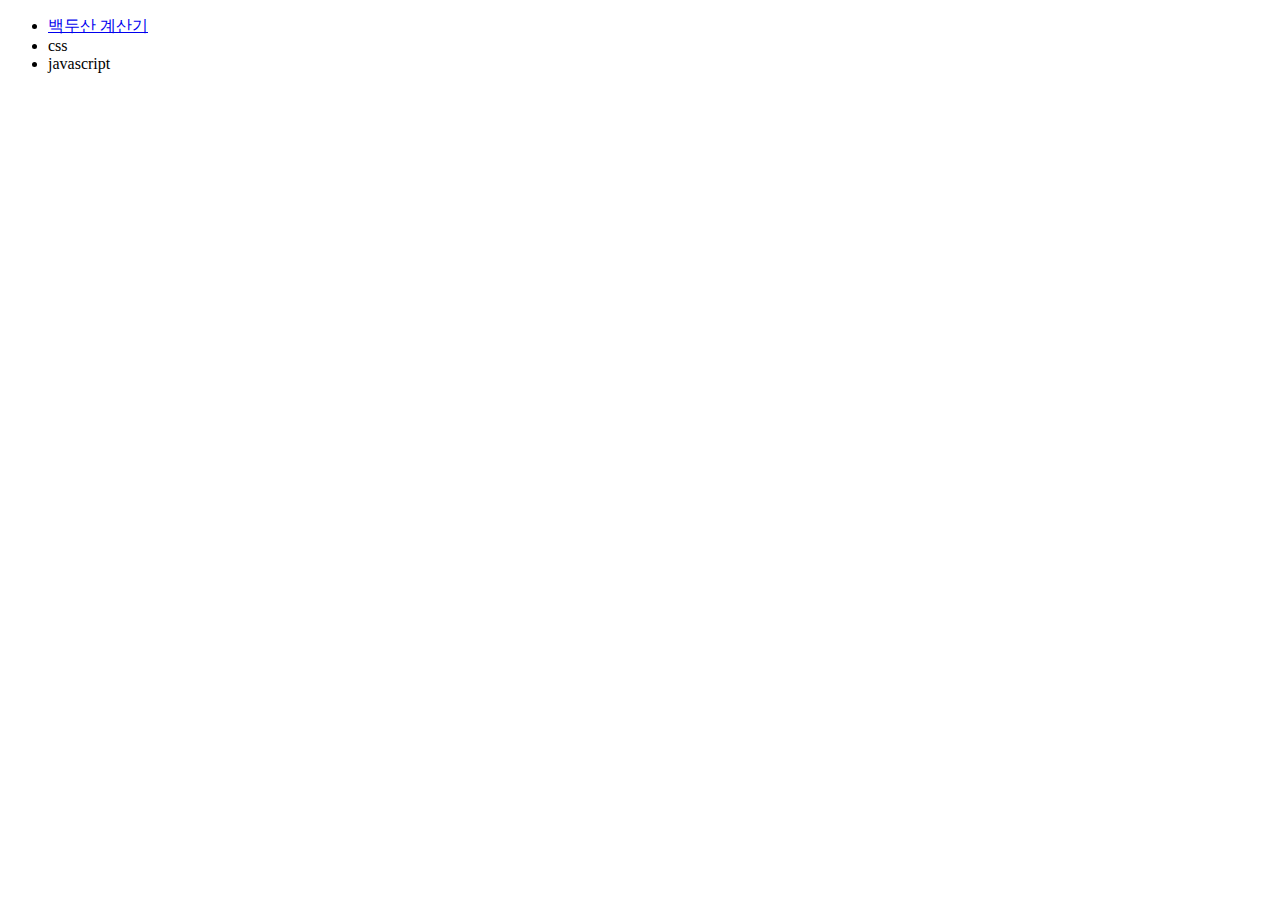
==== index.html @ 98094756 "Add files via upload" ====
<!doctype html>
<html>
<head>
	<meta charset="euc-kr">
	<title>Document</title>
	<script src="jquery.js"></script>
	
<script>
	$(document).ready(function(){
		$('#aaa').click( function(e){
			var n = prompt("��λ��� ����� ��ġ �Է�");

			var regExp = /^[0-9]+$/;

			if(regExp.test(n)){
				var i = Number(n);
				var sum = 0;
				while(i>0){
					sum = sum + i;
					i--;
				}

				alert('1���� ' + n + '������ �� : ' + sum);

			}else{
				alert('���ڸ� �Է°���');
			}
		});
	});
	
</script>


</head>
<body>
	<ul>
		<li id="aaa"><a href="#">��λ� ����</a></li>
		<li>css</li>
		<li id="select">javascript</li>
	</ul>

</body>
</html>
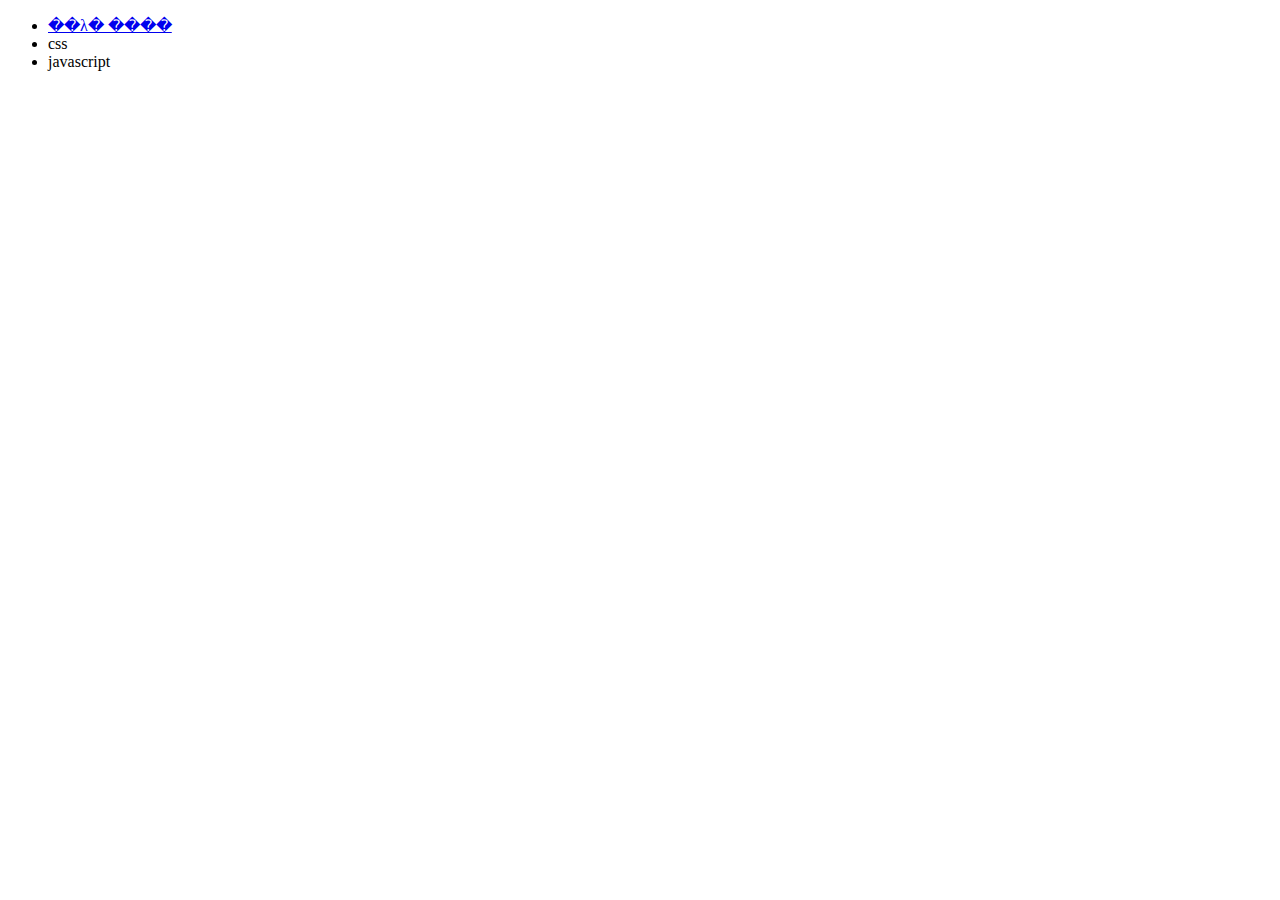
==== commit 25136ec2: "Add files via upload" ====
--- a/index.html
+++ b/index.html
@@ -1,7 +1,7 @@
 <!doctype html>
 <html>
 <head>
-	<meta charset="euc-kr">
+	<meta charset="utf-8">
 	<title>Document</title>
 	<script src="jquery.js"></script>
 	
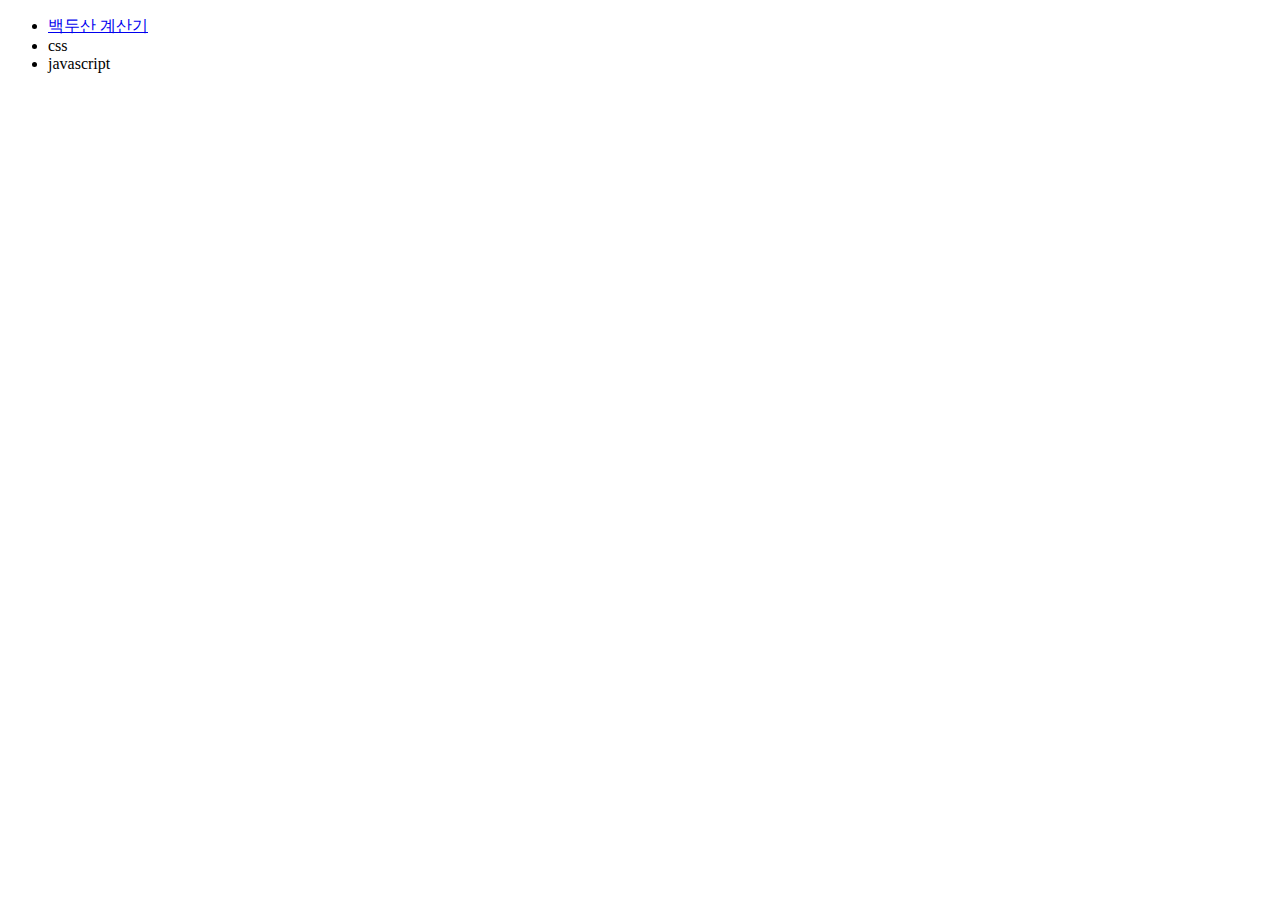
==== commit e84deb5e: "Add files via upload" ====
--- a/index.html
+++ b/index.html
@@ -1,7 +1,7 @@
 <!doctype html>
 <html>
 <head>
-	<meta charset="utf-8">
+	<meta charset="euc-8">
 	<title>Document</title>
 	<script src="jquery.js"></script>
 	
